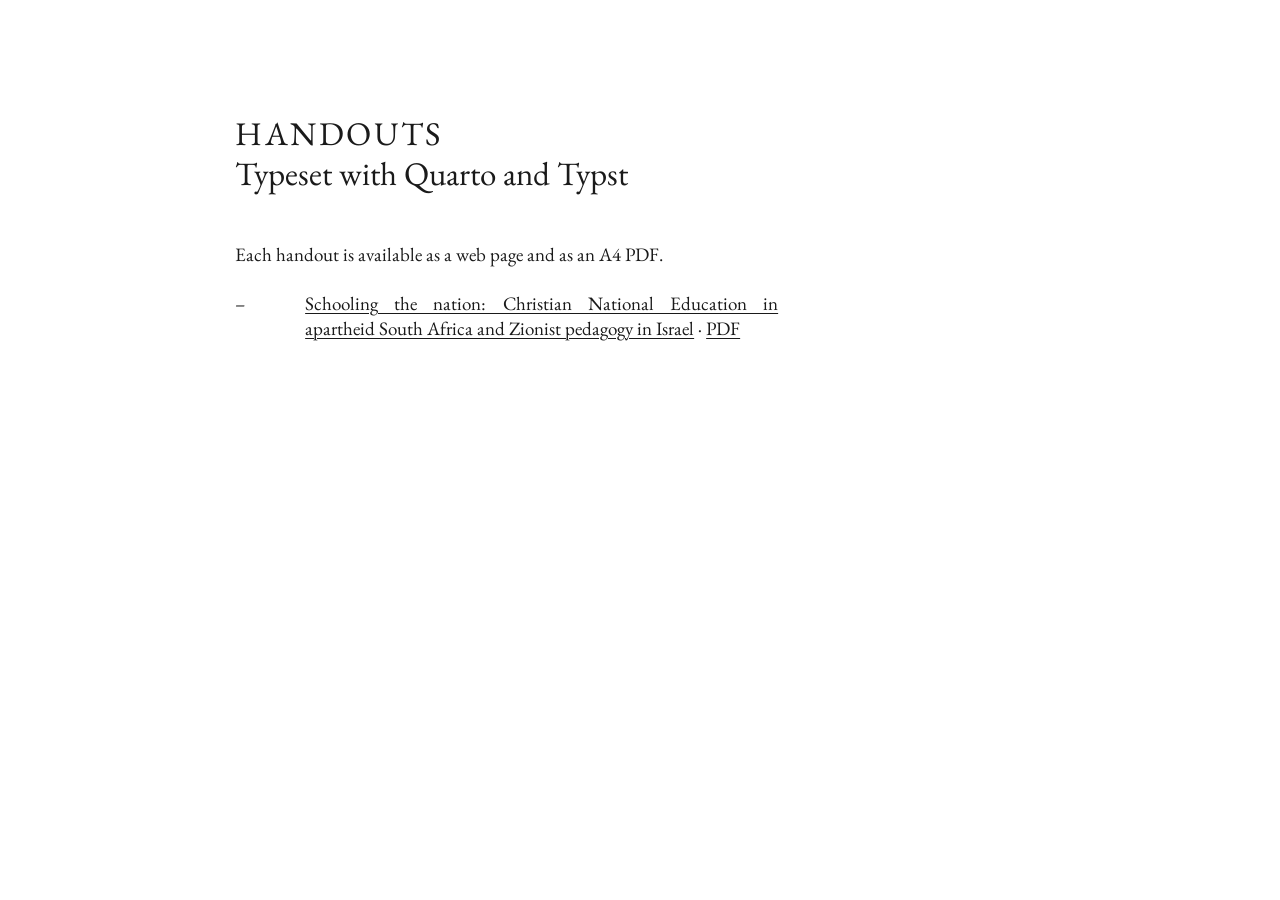
==== docs/index.html @ b7b5394b "Publish the handouts with GitHub Pages from docs/ - Render to docs/ instead of out/, the folder GitH" ====
<!DOCTYPE html><html lang="en"><head><meta charset="utf-8"><meta name="viewport" content="width=device-width, initial-scale=1"><title>Handouts</title></head><body><style>:root {
  --ink: #1a1a1a;
  --paper: #ffffff;
  --body-px: 19px;
  --lead: 1.3043;
  --small: 0.7174rem;
  --small-lead: 1.4545;
  --heading: 1.2174rem;
  --heading-lead: 1.0714;
  --title: 1.7391rem;
  --title-lead: 1.2;
  --line: 1.3043rem;
  --measure: 28.5929rem;
  --gutter: 1.7254rem;
  --margin-col: 12.3245rem;
  --indent: 3.6974rem;
  --caption-indent: 4.9298rem;
  --image-gutter: 0.7395rem;
  --table-gutter: 1.2325rem;
  --row-gap: 0.3478rem;
  --rule-gap: 0.986rem;
  --callout-label: 7.8877rem;
  --note-gap: 1.0435rem;
  --track-title: 0.08em;
  --track-label: 0.15em;
  --track-smallcaps: 0.05em;
  --head: 6rem;
}
@font-face { font-family: "EB Garamond"; font-style: normal; font-weight: 400; font-display: block;
  src: url("[data-uri]") format("truetype"); }
@font-face { font-family: "EB Garamond"; font-style: italic; font-weight: 400; font-display: block;
  src: url("[data-uri]") format("truetype"); }

/* Handout stylesheet (see _design/style-guide.md).
   Every size and length is a custom property that tufte.typ writes from
   tokens.json, so the screen keeps the print proportions. 1rem is the body
   size. Don't put literal sizes here. */

html {
    font-size: var(--body-px);
    background: var(--paper);
    color: var(--ink);
}

body {
    margin: 0;
    font-family: "EB Garamond";
    font-variant-numeric: lining-nums;
    font-kerning: normal;
    line-height: var(--lead);
    counter-reset: sidenote-counter;
    -webkit-font-smoothing: antialiased;
}

article {
    max-width: calc(var(--measure) + var(--gutter) + var(--margin-col));
    margin: 0 auto;
    padding: var(--head) 1.5rem calc(4 * var(--line));
}

/* Everything in the text column is one measure wide; margin items float
   out to the right of it. */
article > header,
section > * {
    max-width: var(--measure);
}

/* ---- Title block ---------------------------------------------------- */

article > header {
    margin-bottom: calc(2 * var(--line));
}

header h1,
header .subtitle {
    font-size: var(--title);
    line-height: var(--title-lead);
    font-weight: 400;
    margin: 0;
}

header h1,
header .subtitle {
    text-align: left;
    hyphens: manual;
}

header h1 {
    text-transform: uppercase;
    letter-spacing: var(--track-title);
}

/* ---- Opening block -------------------------------------------------- */

.opening {
    font-size: var(--small);
    line-height: var(--small-lead);
    margin-top: calc(2 * var(--line));
}

.opening p {
    margin: 0 0 var(--line);
    text-align: left;
    text-indent: 0;
}

.opening .name {
    font-size: var(--heading);
    line-height: var(--line);
}

/* ---- Running text --------------------------------------------------- */

p {
    margin: 0;
    text-align: justify;
    hyphens: auto;
    -webkit-hyphens: auto;
}

p + p {
    text-indent: var(--indent);
}

h2 {
    font-size: var(--heading);
    line-height: var(--heading-lead);
    font-weight: 400;
    margin: calc(2 * var(--line)) 0 var(--line);
    hyphens: manual;
}

h3,
h4 {
    font-size: 1rem;
    line-height: var(--lead);
    font-style: italic;
    font-weight: 400;
    margin: var(--line) 0 0;
}

em {
    font-style: italic;
}

.smallcaps,
strong {
    font-weight: 400;
    font-variant-caps: all-small-caps;
    letter-spacing: var(--track-smallcaps);
}

.newthought {
    font-variant-caps: all-small-caps;
    letter-spacing: var(--track-smallcaps);
}

a:link,
a:visited {
    color: inherit;
    text-decoration-line: underline;
    text-decoration-thickness: 1px;
    text-underline-offset: 0.15em;
}

/* ---- Lists: marker hangs in an indent-wide column ------------------- */

ul,
ol {
    box-sizing: border-box;
    list-style: none;
    margin: var(--line) 0;
    padding-left: var(--indent);
}

li {
    position: relative;
    text-align: justify;
    hyphens: auto;
    -webkit-hyphens: auto;
}

li::before {
    position: absolute;
    left: calc(-1 * var(--indent));
}

ul > li::before {
    content: "–";
}

ol > li::before {
    content: counter(list-item) ".";
}

/* ---- Block quotes --------------------------------------------------- */

blockquote {
    margin: var(--line) 0;
    padding-left: var(--indent);
}

/* ---- Verdict callout ------------------------------------------------ */

.callout {
    display: grid;
    grid-template-columns: 1fr var(--callout-label);
    margin: var(--line) 0;
}

.callout p {
    margin: 0;
    text-indent: 0;
    text-align: left;
    hyphens: manual;
}

.callout-statement {
    font-size: var(--heading);
    line-height: var(--heading-lead);
    padding-right: var(--rule-gap);
}

.callout-label {
    font-size: var(--small);
    line-height: var(--small-lead);
    font-variant-caps: all-small-caps;
    letter-spacing: var(--track-label);
    border-left: 1px solid var(--ink);
    padding-left: var(--rule-gap);
}

/* ---- Tables --------------------------------------------------------- */

table {
    border-collapse: collapse;
    font-size: var(--small);
    line-height: var(--small-lead);
    font-variant-numeric: lining-nums tabular-nums;
    margin: var(--line) 0;
    width: var(--measure);
}

th {
    font-weight: 400;
    text-align: left;
    font-variant-caps: all-small-caps;
    letter-spacing: var(--track-label);
    border-bottom: 1px solid var(--ink);
}

th,
td {
    padding: calc(var(--row-gap) / 2) var(--table-gutter) calc(var(--row-gap) / 2) 0;
    text-align: left;
    vertical-align: top;
}

th {
    padding-top: 0;
}

/* ---- Figures -------------------------------------------------------- */

figure {
    margin: var(--line) 0;
}

img {
    display: block;
    max-width: 100%;
}

.image-grid .grid {
    display: grid;
    grid-template-columns: 1fr 1fr;
    gap: var(--image-gutter);
}

.image-grid img {
    width: 100%;
    height: auto;
    aspect-ratio: 3 / 2;
    object-fit: cover;
}

figcaption {
    font-size: var(--small);
    line-height: var(--small-lead);
    margin: calc(var(--line) / 2) 0 0 var(--caption-indent);
    text-align: left;
}

/* ---- Margin notes --------------------------------------------------- */

.sidenote,
.marginnote {
    float: right;
    clear: right;
    width: var(--margin-col);
    margin-right: calc(-1 * (var(--gutter) + var(--margin-col)));
    margin-bottom: var(--note-gap);
    font-size: var(--small);
    line-height: var(--small-lead);
    text-align: left;
    text-indent: 0;
    hyphens: manual;
    position: relative;
}

/* The number hangs to the left of the note, as in the PDF. */
.sidenote {
    padding-left: 1.1em;
    text-indent: -1.1em;
}

.sidenote-number {
    counter-increment: sidenote-counter;
}

.sidenote-number::after,
.sidenote::before {
    font-variant-position: super;
}

.sidenote-number::after {
    content: counter(sidenote-counter);
}

.sidenote::before {
    content: counter(sidenote-counter);
    display: inline-block;
    width: 1.1em;
    text-indent: 0;
}

input.margin-toggle {
    display: none;
}

label.sidenote-number {
    display: inline;
}

label.margin-toggle:not(.sidenote-number) {
    display: none;
}

/* ---- Narrow screens: notes collapse behind a toggle ----------------- */

@media (max-width: 760px) {
    article {
        padding: calc(var(--head) / 2) 1rem calc(2 * var(--line));
    }

    article > header,
    section > *,
    table {
        max-width: none;
        width: auto;
    }

    label.margin-toggle:not(.sidenote-number) {
        display: inline;
        cursor: pointer;
    }

    label.sidenote-number {
        cursor: pointer;
    }

    .sidenote,
    .marginnote {
        display: none;
    }

    .margin-toggle:checked + .sidenote,
    .margin-toggle:checked + .marginnote {
        display: block;
        float: none;
        width: auto;
        margin: calc(var(--line) / 2) 0 calc(var(--line) / 2) var(--indent);
    }
}

/* Citations link to the reference list; like the PDF, they read as plain
   text. Only links that leave the page are underlined. */
a[href^="#"] {
    text-decoration: none;
}
</style><article><header><h1>Handouts</h1><p class="subtitle">Typeset with Quarto and Typst</p></header><section><p>Each handout is available as a web page and as an A4 PDF.</p><ul><li><a href="ethno-nationalist-education.html">Schooling the nation: Christian National Education in apartheid South Africa and Zionist pedagogy in Israel</a> · <a href="ethno-nationalist-education.pdf">PDF</a></li></ul></section></article></body></html>
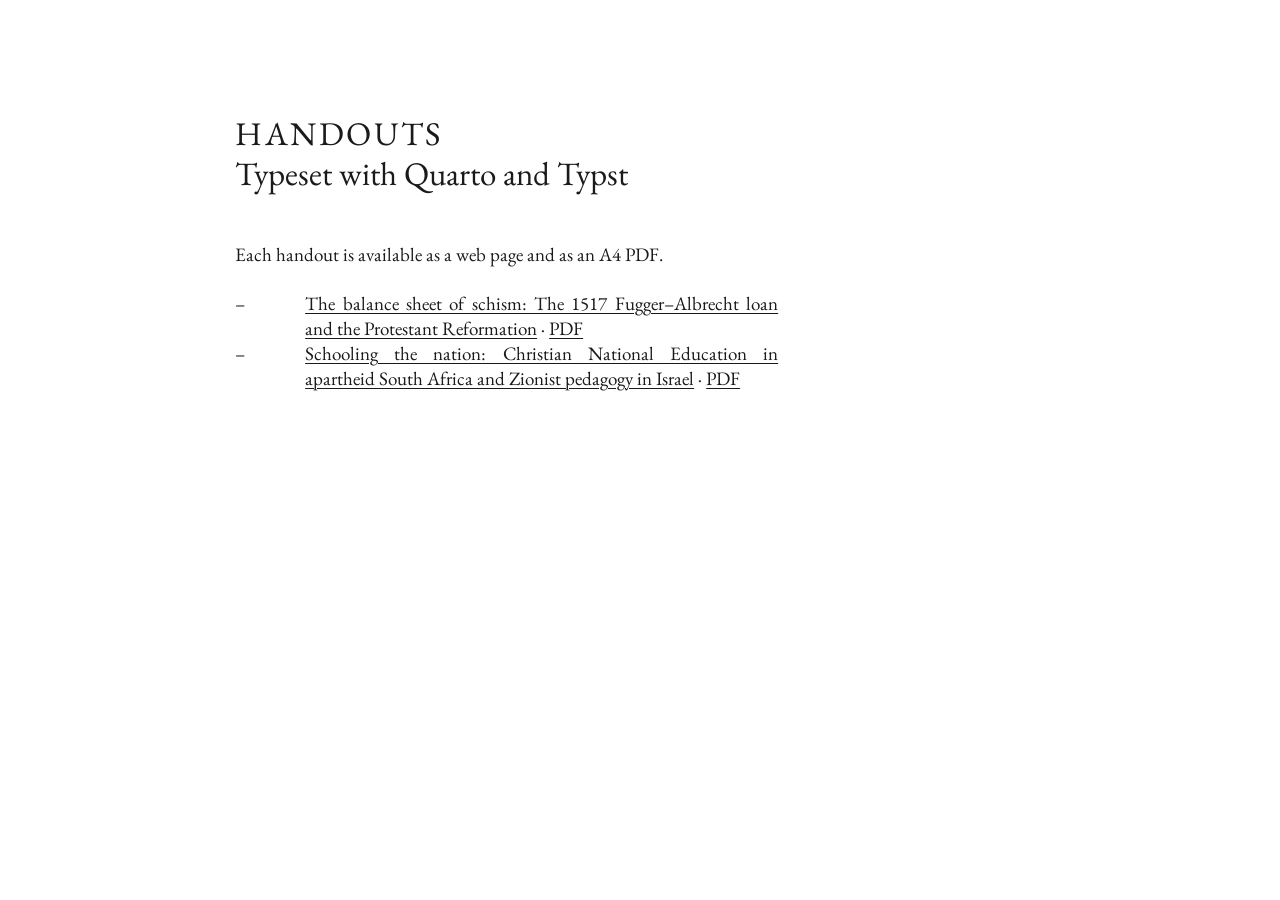
==== commit dadf71cc: "Publish handouts Add: fugger-reformation" ====
--- a/docs/index.html
+++ b/docs/index.html
@@ -388,4 +388,4 @@
 a[href^="#"] {
     text-decoration: none;
 }
-</style><article><header><h1>Handouts</h1><p class="subtitle">Typeset with Quarto and Typst</p></header><section><p>Each handout is available as a web page and as an A4 PDF.</p><ul><li><a href="ethno-nationalist-education.html">Schooling the nation: Christian National Education in apartheid South Africa and Zionist pedagogy in Israel</a> · <a href="ethno-nationalist-education.pdf">PDF</a></li></ul></section></article></body></html>+</style><article><header><h1>Handouts</h1><p class="subtitle">Typeset with Quarto and Typst</p></header><section><p>Each handout is available as a web page and as an A4 PDF.</p><ul><li><a href="fugger-reformation.html">The balance sheet of schism: The 1517 Fugger–Albrecht loan and the Protestant Reformation</a> · <a href="fugger-reformation.pdf">PDF</a></li><li><a href="ethno-nationalist-education.html">Schooling the nation: Christian National Education in apartheid South Africa and Zionist pedagogy in Israel</a> · <a href="ethno-nationalist-education.pdf">PDF</a></li></ul></section></article></body></html>
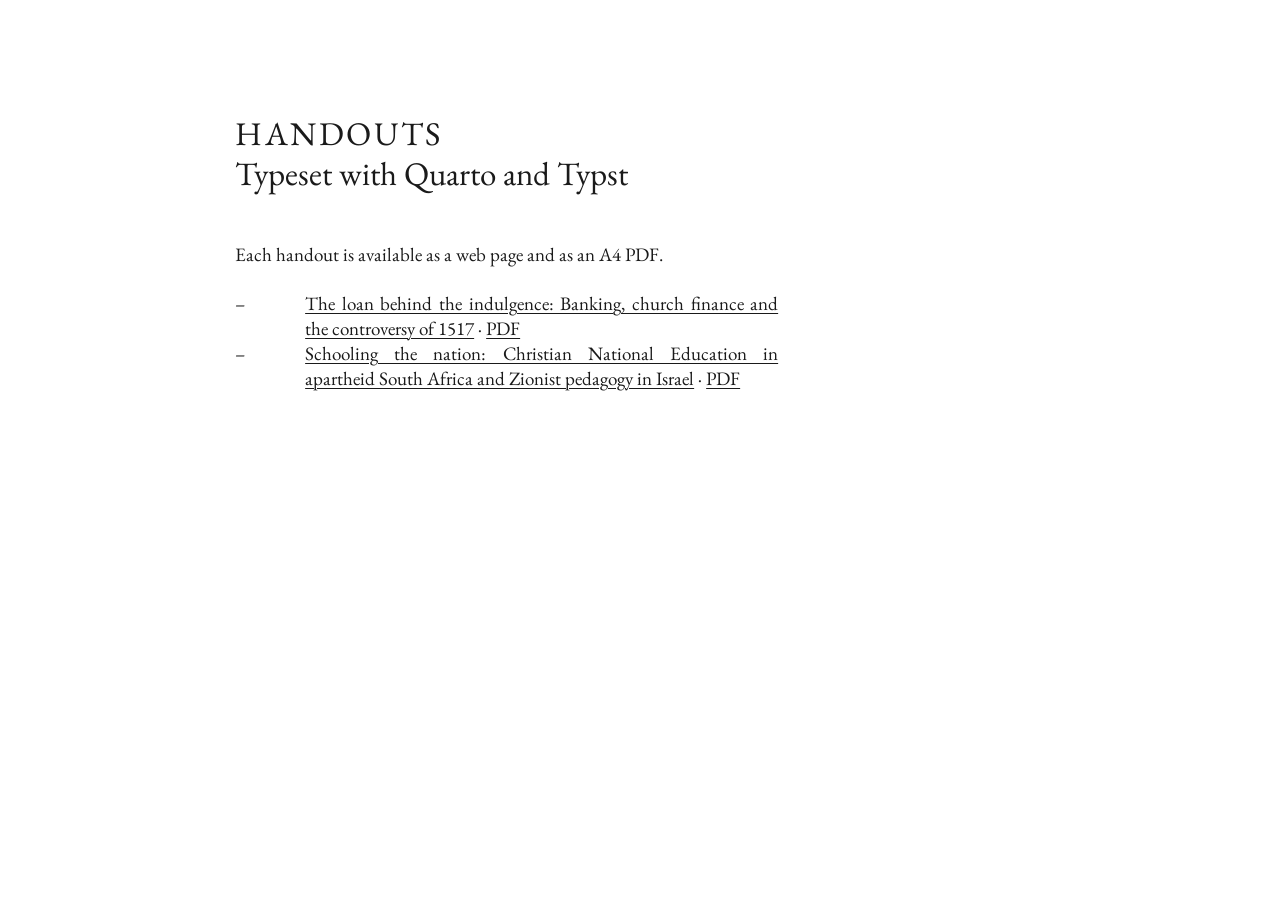
==== commit 6fdd48ae: "Publish handouts Update: fugger-reformation" ====
--- a/docs/index.html
+++ b/docs/index.html
@@ -388,4 +388,4 @@
 a[href^="#"] {
     text-decoration: none;
 }
-</style><article><header><h1>Handouts</h1><p class="subtitle">Typeset with Quarto and Typst</p></header><section><p>Each handout is available as a web page and as an A4 PDF.</p><ul><li><a href="fugger-reformation.html">The balance sheet of schism: The 1517 Fugger–Albrecht loan and the Protestant Reformation</a> · <a href="fugger-reformation.pdf">PDF</a></li><li><a href="ethno-nationalist-education.html">Schooling the nation: Christian National Education in apartheid South Africa and Zionist pedagogy in Israel</a> · <a href="ethno-nationalist-education.pdf">PDF</a></li></ul></section></article></body></html>+</style><article><header><h1>Handouts</h1><p class="subtitle">Typeset with Quarto and Typst</p></header><section><p>Each handout is available as a web page and as an A4 PDF.</p><ul><li><a href="fugger-reformation.html">The loan behind the indulgence: Banking, church finance and the controversy of 1517</a> · <a href="fugger-reformation.pdf">PDF</a></li><li><a href="ethno-nationalist-education.html">Schooling the nation: Christian National Education in apartheid South Africa and Zionist pedagogy in Israel</a> · <a href="ethno-nationalist-education.pdf">PDF</a></li></ul></section></article></body></html>
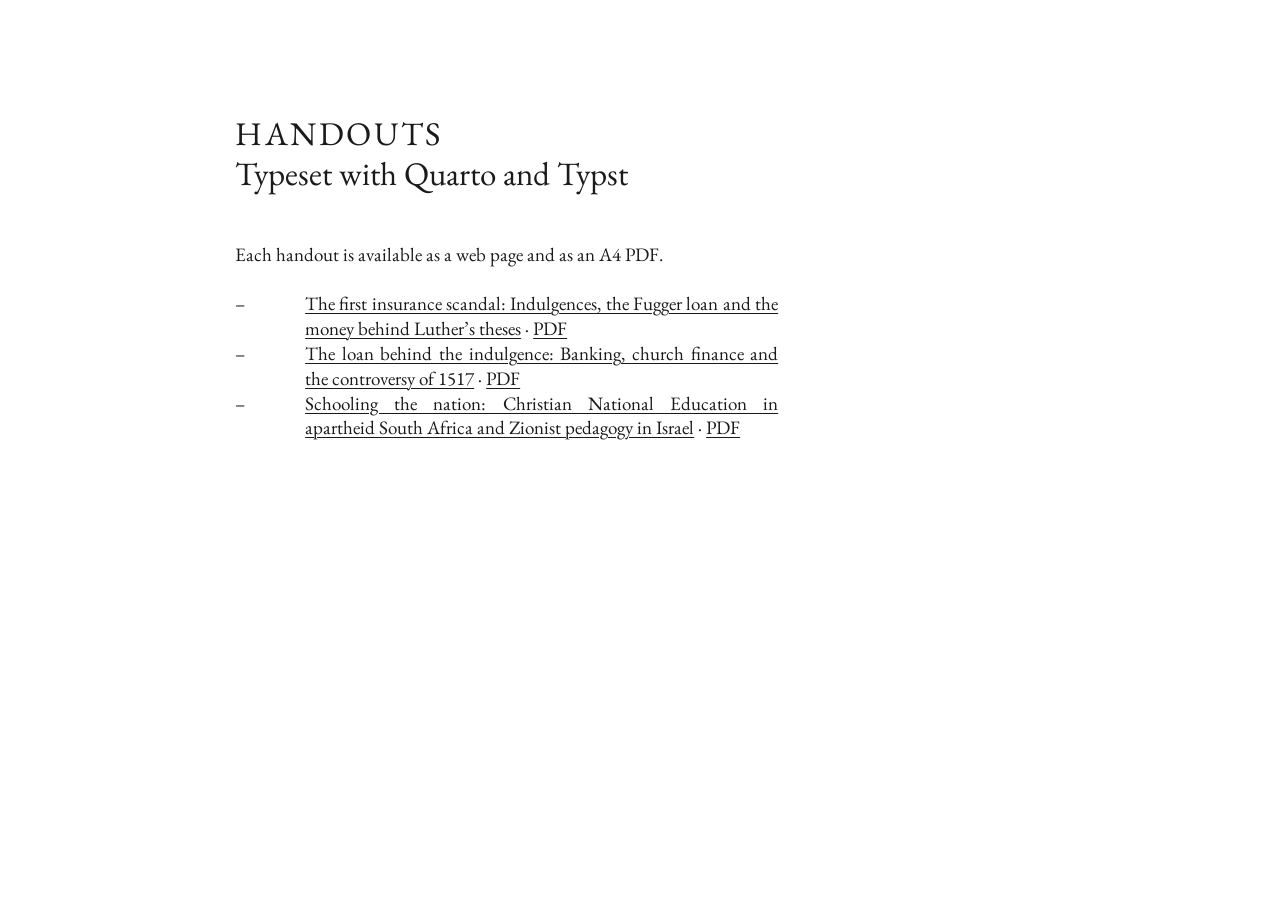
==== commit 303fb6d5: "Publish handouts Add: fugger-reformation-column" ====
--- a/docs/index.html
+++ b/docs/index.html
@@ -388,4 +388,4 @@
 a[href^="#"] {
     text-decoration: none;
 }
-</style><article><header><h1>Handouts</h1><p class="subtitle">Typeset with Quarto and Typst</p></header><section><p>Each handout is available as a web page and as an A4 PDF.</p><ul><li><a href="fugger-reformation.html">The loan behind the indulgence: Banking, church finance and the controversy of 1517</a> · <a href="fugger-reformation.pdf">PDF</a></li><li><a href="ethno-nationalist-education.html">Schooling the nation: Christian National Education in apartheid South Africa and Zionist pedagogy in Israel</a> · <a href="ethno-nationalist-education.pdf">PDF</a></li></ul></section></article></body></html>+</style><article><header><h1>Handouts</h1><p class="subtitle">Typeset with Quarto and Typst</p></header><section><p>Each handout is available as a web page and as an A4 PDF.</p><ul><li><a href="fugger-reformation-column.html">The first insurance scandal: Indulgences, the Fugger loan and the money behind Luther’s theses</a> · <a href="fugger-reformation-column.pdf">PDF</a></li><li><a href="fugger-reformation.html">The loan behind the indulgence: Banking, church finance and the controversy of 1517</a> · <a href="fugger-reformation.pdf">PDF</a></li><li><a href="ethno-nationalist-education.html">Schooling the nation: Christian National Education in apartheid South Africa and Zionist pedagogy in Israel</a> · <a href="ethno-nationalist-education.pdf">PDF</a></li></ul></section></article></body></html>
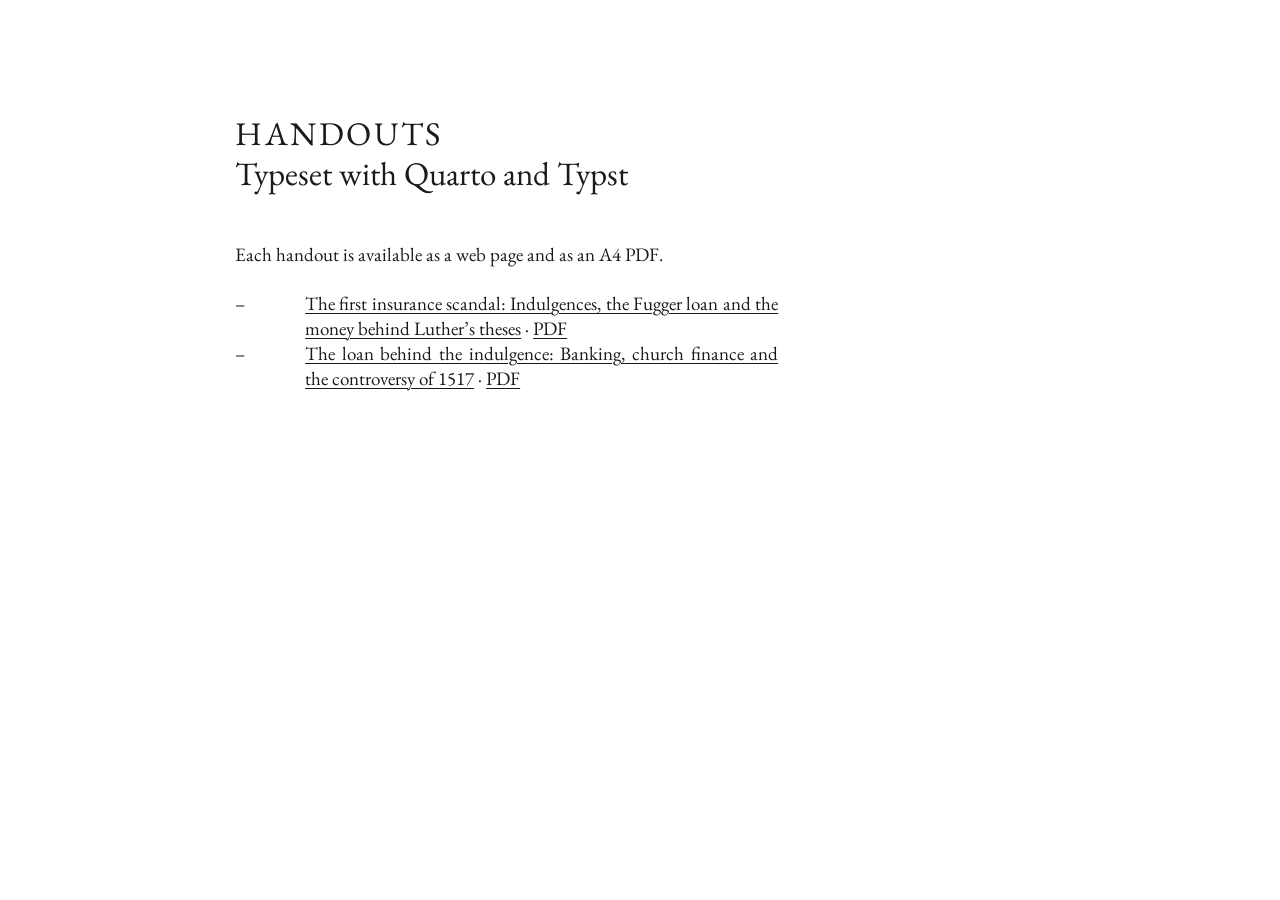
==== commit 6e57370c: "Publish handouts Remove: ethno-nationalist-education" ====
--- a/docs/index.html
+++ b/docs/index.html
@@ -269,6 +269,9 @@
 img {
     display: block;
     max-width: 100%;
+    /* Typst writes the pixel width and height on <img>; without this the
+       height stays fixed when max-width scales the width down. */
+    height: auto;
 }
 
 .image-grid .grid {
@@ -388,4 +391,4 @@
 a[href^="#"] {
     text-decoration: none;
 }
-</style><article><header><h1>Handouts</h1><p class="subtitle">Typeset with Quarto and Typst</p></header><section><p>Each handout is available as a web page and as an A4 PDF.</p><ul><li><a href="fugger-reformation-column.html">The first insurance scandal: Indulgences, the Fugger loan and the money behind Luther’s theses</a> · <a href="fugger-reformation-column.pdf">PDF</a></li><li><a href="fugger-reformation.html">The loan behind the indulgence: Banking, church finance and the controversy of 1517</a> · <a href="fugger-reformation.pdf">PDF</a></li><li><a href="ethno-nationalist-education.html">Schooling the nation: Christian National Education in apartheid South Africa and Zionist pedagogy in Israel</a> · <a href="ethno-nationalist-education.pdf">PDF</a></li></ul></section></article></body></html>+</style><article><header><h1>Handouts</h1><p class="subtitle">Typeset with Quarto and Typst</p></header><section><p>Each handout is available as a web page and as an A4 PDF.</p><ul><li><a href="fugger-reformation-column.html">The first insurance scandal: Indulgences, the Fugger loan and the money behind Luther’s theses</a> · <a href="fugger-reformation-column.pdf">PDF</a></li><li><a href="fugger-reformation.html">The loan behind the indulgence: Banking, church finance and the controversy of 1517</a> · <a href="fugger-reformation.pdf">PDF</a></li></ul></section></article></body></html>
